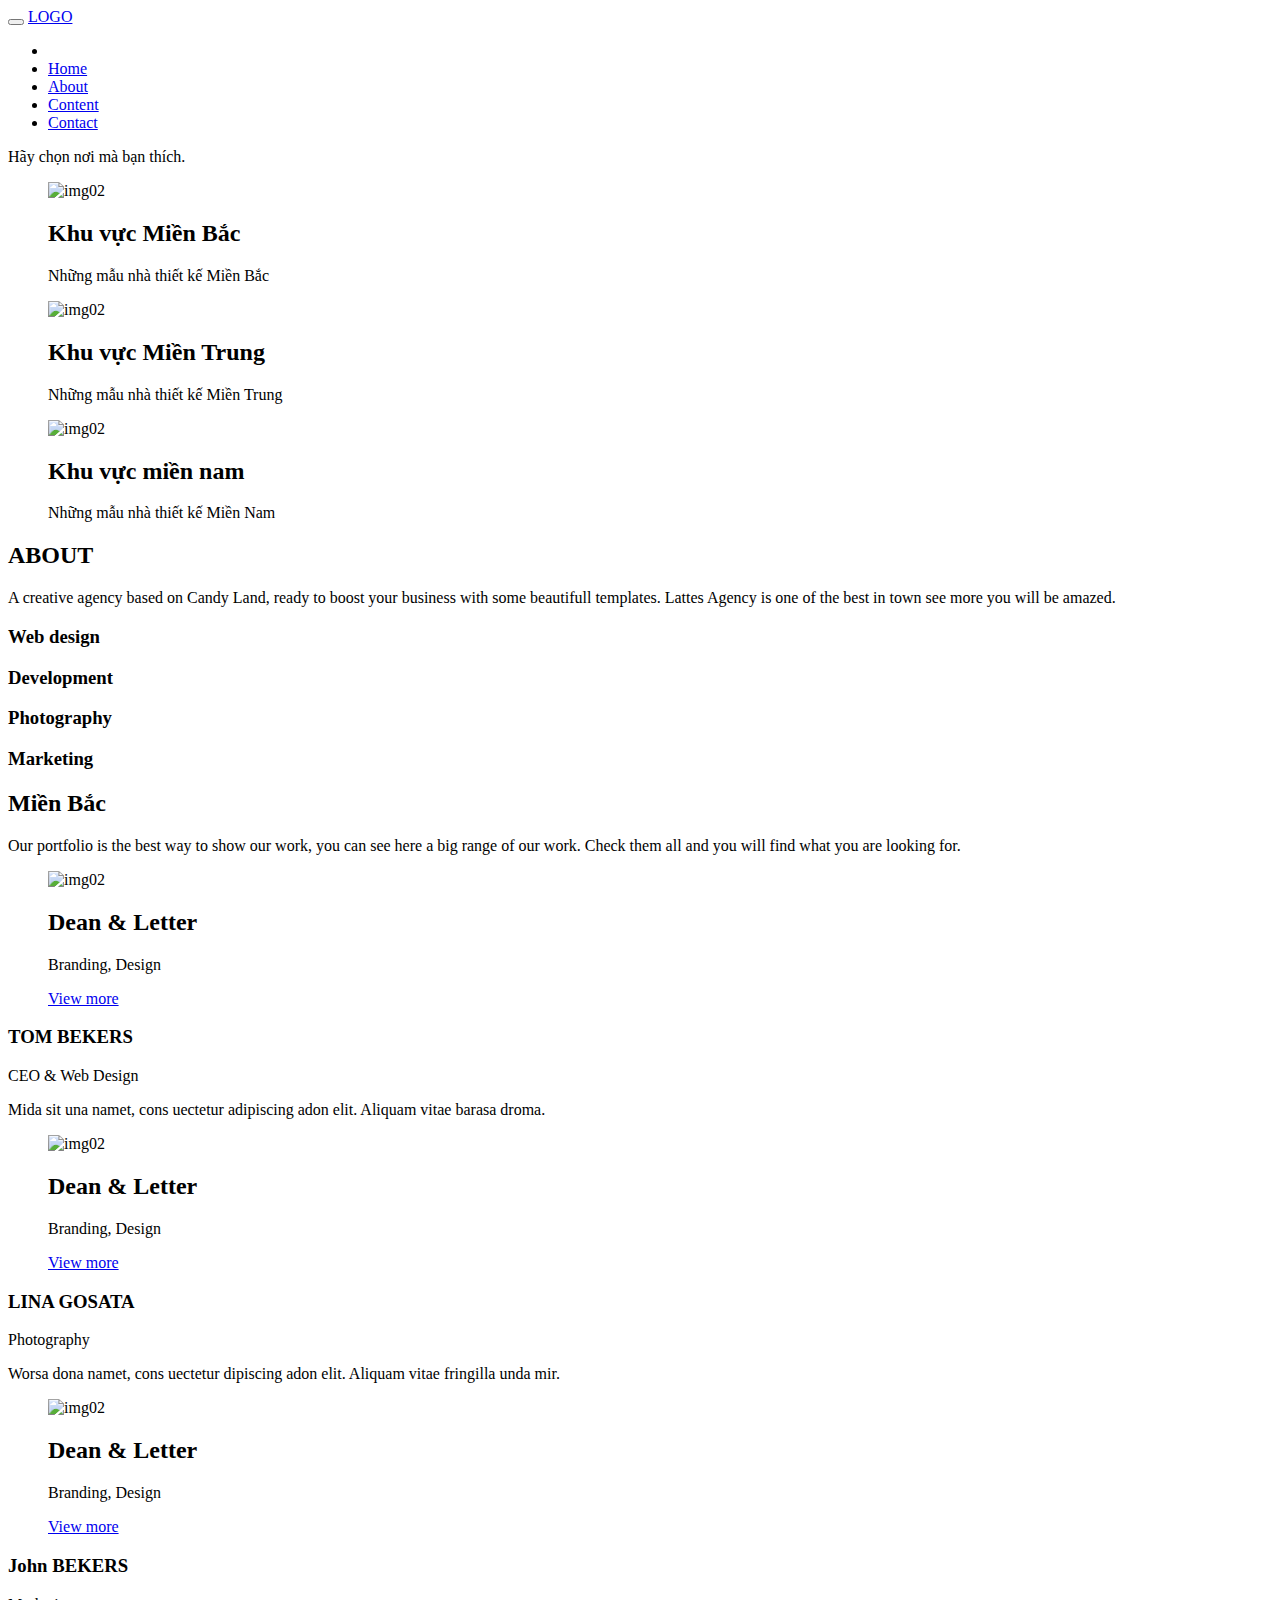
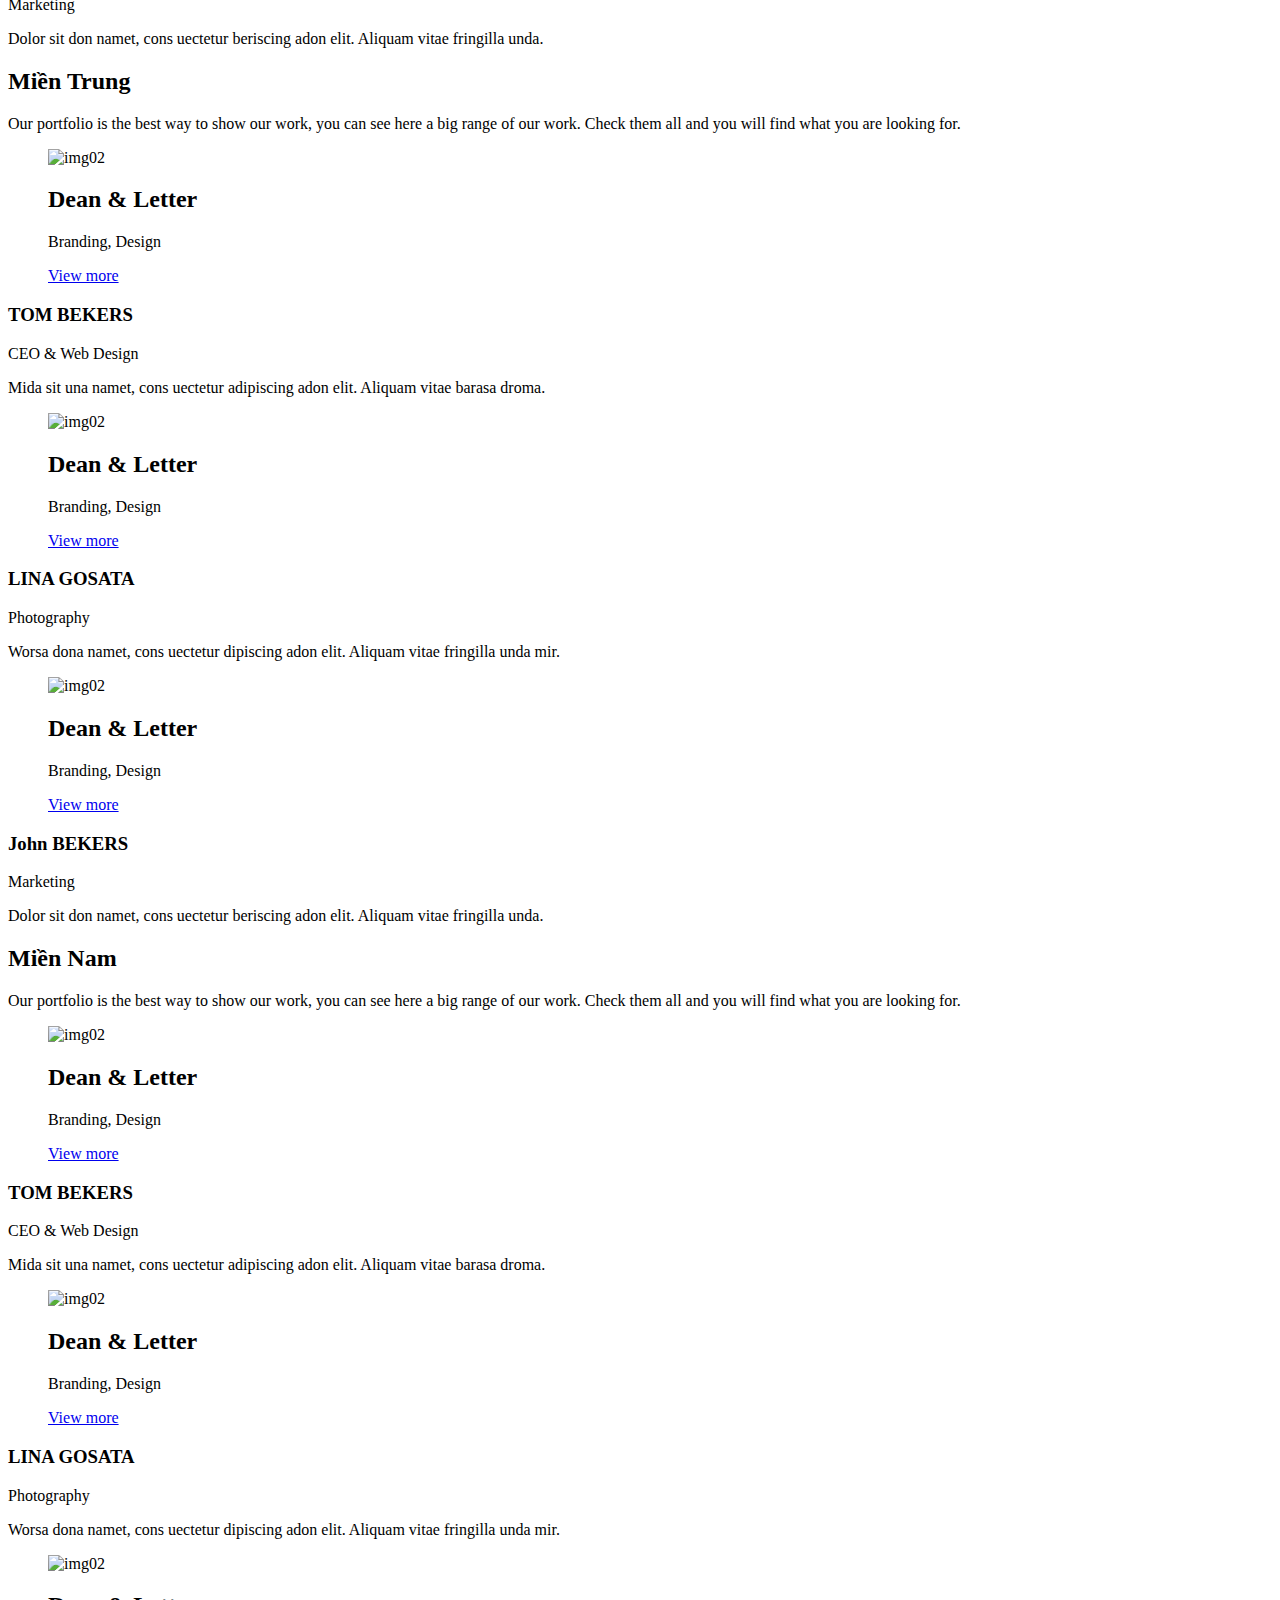
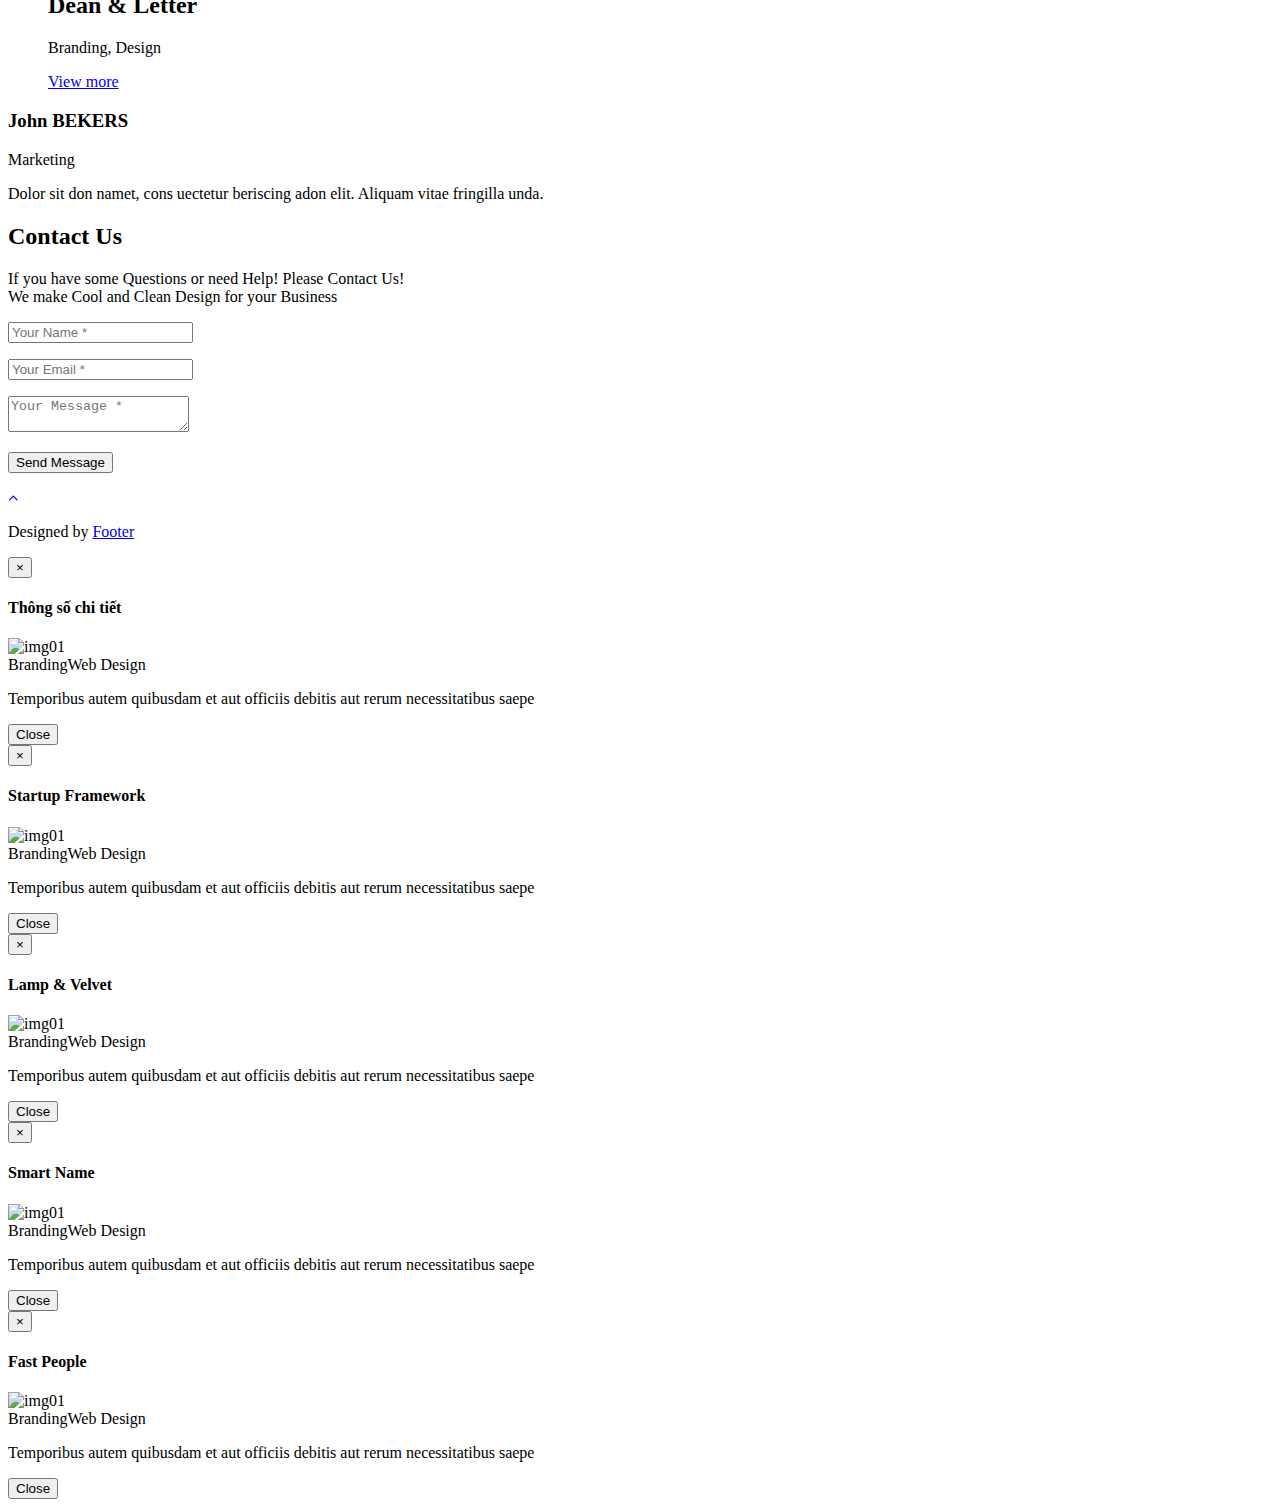
==== index.html @ c3e18ff0 "Merge pull request #1 from giang19062001/giang" ====
<!DOCTYPE html>
<html lang="en">
	<head>
		<meta charset="utf-8">
		<meta http-equiv="X-UA-Compatible" content="IE=edge">
		<meta name="viewport" content="width=device-width, initial-scale=1">
		<!-- The above 3 meta tags *must* come first in the head; any other head content must come *after* these tags -->
		<meta name="description" content="">
		<meta name="author" content="">
		<link rel="icon" href="favicon.ico">
		<title>Demo HSG</title>
		<!-- Bootstrap core CSS -->
		<link href="css/bootstrap.min.css" rel="stylesheet">
		<link rel="stylesheet" href="https://maxcdn.bootstrapcdn.com/font-awesome/4.4.0/css/font-awesome.min.css">
		<!-- Custom styles for this template -->
		<link href="css/style.css" rel="stylesheet">
		<link href="css/index.css" rel="stylesheet">
	</head>
	<body id="page-top">
		
		<!-- Navigation -->
		<nav class="navbar navbar-default">
			<div class="container">
				<!-- Brand and toggle get grouped for better mobile display -->
				<div class="navbar-header page-scroll">
					<button type="button" class="navbar-toggle" data-toggle="collapse" data-target="#bs-example-navbar-collapse-1">
					<span class="sr-only">Toggle navigation</span>
					<span class="icon-bar"></span>
					<span class="icon-bar"></span>
					<span class="icon-bar"></span>
					</button>
					<a class="navbar-brand page-scroll tag-a" href="#page-top">LOGO<img src="" alt=""></a>
				</div>
				<!-- Collect the nav links, forms, and other content for toggling -->
				<div class="collapse navbar-collapse" id="bs-example-navbar-collapse-1">
					<ul class="nav navbar-nav navbar-right">
						<li class="hidden">
							<a href="#page-top"></a>
						</li>
						<li>
							<a class="page-scroll" href="#portfolio">Home</a>
						</li>
						<li>
							<a class="page-scroll" href="#about">About</a>
						</li>
						
						<li>
							<a class="page-scroll" href="#team">Content</a>
						</li>
						<li>
							<a class="page-scroll" href="#contact">Contact</a>
						</li>
					</ul>
				</div>
				<!-- /.navbar-collapse -->
			</div>
			<!-- /.container-fluid -->
		</nav>
		
		<section id="portfolio" >
			<div class="hero" style="background-image: url('./images/demo/house2.jpeg');"></div>
			<div class="hero-m" style="background-image: url('./images/demo/house2.jpeg');"></div>
			<div class="container">
			<div class="row">
				<div class="col-lg-12 text-center">
					<div class="section-title">
						<p>Hãy chọn nơi mà bạn thích.</p>
					</div>
				</div>
			</div>
			<div class="row row-0-gutter">
				<!-- start portfolio item -->
				<div class="col-md-4 col-0-gutter">
					<div class="ot-portfolio-item">
						<figure class="effect-bubba">
							<img src="./images/demo/bietthumienbac.jpg" alt="img02" class="img-responsive" />
							<figcaption>
								<h2>Khu vực Miền Bắc</h2>
								<p>Những mẫu nhà thiết kế Miền Bắc</p>
								<!-- <a href="#" data-toggle="modal" data-target="#Modal-1">View more</a> -->
								<a class="page-scroll" href="#team"></a>
							</figcaption>
						</figure>
					</div>
				</div>
				<!-- end portfolio item -->
				<!-- start portfolio item -->
				<div class="col-md-4 col-0-gutter">
					<div class="ot-portfolio-item">
						<figure class="effect-bubba">
							<img src="images/demo/bietthumienbac.jpg" alt="img02" class="img-responsive" />
							<figcaption>
								<h2>Khu vực Miền Trung</h2>
								<p>Những mẫu nhà thiết kế Miền Trung</p>
								<a class="page-scroll" href="#team1"></a>
							</figcaption>
						</figure>
					</div>
				</div>
				<!-- end portfolio item -->
				<!-- start portfolio item -->
				<div class="col-md-4 col-0-gutter">
					<div class="ot-portfolio-item">
						<figure class="effect-bubba">
							<img src="images/demo/bietthumienbac.jpg" alt="img02" class="img-responsive" />
							<figcaption>
								<h2>Khu vực miền nam</h2>
								<p>Những mẫu nhà thiết kế Miền Nam</p>
								<a class="page-scroll" href="#team2"></a>
							</figcaption>
						</figure>
					</div>
				</div>
				<!-- end portfolio item -->
			</div>
			<!-- <div class="row row-0-gutter"> -->
				<!-- start portfolio item -->
				<!-- <div class="col-md-4 col-0-gutter">
					<div class="ot-portfolio-item">
						<figure class="effect-bubba">
							<img src="images/demo/portfolio-3.jpg" alt="img02" class="img-responsive" />
							<figcaption>
								<h2>Lamp & Velvet</h2>
								<p>Branding, Web Design</p>
								<a href="#" data-toggle="modal" data-target="#Modal-3">View more</a>
							</figcaption>
						</figure>
					</div>
				</div> -->
				<!-- end portfolio item -->
				<!-- start portfolio item -->
				<!-- <div class="col-md-4 col-0-gutter">
					<div class="ot-portfolio-item">
						<figure class="effect-bubba">
							<img src="images/demo/portfolio-4.jpg" alt="img02" class="img-responsive" />
							<figcaption>
								<h2>Smart Name</h2>
								<p>Branding, Design</p>
								<a href="#" data-toggle="modal" data-target="#Modal-4">View more</a>
							</figcaption>
						</figure>
					</div>
				</div> -->
				<!-- end portfolio item -->
				<!-- start portfolio item -->
				<!-- <div class="col-md-4 col-0-gutter">
					<div class="ot-portfolio-item">
						<figure class="effect-bubba">
							<img src="images/demo/portfolio-4.jpg" alt="img02" class="img-responsive" />
							<figcaption>
								<h2>Smart Name</h2>
								<p>Branding, Design</p>
								<a href="#" data-toggle="modal" data-target="#Modal-4">View more</a>
							</figcaption>
						</figure>
					</div>
				</div> -->
				<!-- end portfolio item -->
			<!-- </div> -->
			<!-- <div class="row row-0-gutter"> -->
				<!-- start portfolio item -->
				<!-- <div class="col-md-4 col-0-gutter">
					<div class="ot-portfolio-item">
						<figure class="effect-bubba">
							<img src="images/demo/portfolio-5.jpg" alt="img02" class="img-responsive" />
							<figcaption>
								<h2>Fast People</h2>
								<p>Branding, Web Design</p>
								<a href="#" data-toggle="modal" data-target="#Modal-5">View more</a>
							</figcaption>
						</figure>
					</div>
				</div> -->
				<!-- end portfolio item -->
				<!-- start portfolio item -->
				<!-- <div class="col-md-4 col-0-gutter">
					<div class="ot-portfolio-item">
						<figure class="effect-bubba">
							<img src="images/demo/portfolio-6.jpg" alt="img02" class="img-responsive" />
							<figcaption>
								<h2>Kites & Stars</h2>
								<p>Branding, Web Design</p>
								<a href="#" data-toggle="modal" data-target="#Modal-2">View more</a>
							</figcaption>
						</figure>
					</div>
				</div> -->
				<!-- end portfolio item -->
				<!-- start portfolio item -->
				<!-- <div class="col-md-4 col-0-gutter">
					<div class="ot-portfolio-item">
						<figure class="effect-bubba">
							<img src="images/demo/portfolio-6.jpg" alt="img02" class="img-responsive" />
							<figcaption>
								<h2>Kites & Stars</h2>
								<p>Branding, Web Design</p>
								<a href="#" data-toggle="modal" data-target="#Modal-2">View more</a>
							</figcaption>
						</figure>
					</div>
				</div> -->
				<!-- end portfolio item -->
			<!-- </div> -->
			</div><!-- container -->
		</section>

		<section id="about" class="mz-module">
			<div class="container light-bg">
				<div class="row">
					<div class="col-lg-12 text-center">
						<div class="section-title">
							<h2>ABOUT</h2>
						</div>
					</div>
				</div>
				<div class="row">
					<div class="col-md-6 text-center">
						<div class="mz-about-container">
							<p>A creative agency based on Candy Land, ready to boost your business with some beautifull templates. Lattes Agency is one of the best in town see more you will be amazed.</p>
						</div>
					</div>
					<div class="col-md-6">
						<!-- skill bar item -->
						<div class="skillbar-item">
							<div class="skillbar" data-percent="90%">
								<h3>Web design</h3>
								<div class="skillbar-bar">
									<div class="skillbar-percent" style="width: 90%;">
									</div>
								</div>
							</div>
						</div>
						<!-- skill bar item -->
						<div class="skillbar-item">
							<div class="skillbar" data-percent="80%">
								<h3>Development</h3>
								<div class="skillbar-bar">
									<div class="skillbar-percent" style="width: 80%;">
									</div>
								</div>
							</div>
						</div>
						<!-- skill bar item -->
						<div class="skillbar-item">
							<div class="skillbar" data-percent="85%">
								<h3>Photography</h3>
								<div class="skillbar-bar">
									<div class="skillbar-percent" style="width: 85%;">
									</div>
								</div>
							</div>
						</div>
						<!-- skill bar item -->
						<div class="skillbar-item">
							<div class="skillbar" data-percent="70%">
								<h3>Marketing</h3>
								<div class="skillbar-bar">
									<div class="skillbar-percent" style="width: 70%;">
									</div>
								</div>
							</div>
						</div>
					</div>
				</div>
				
			</div>
			<!-- /.container -->
		</section>

		<section id="team" class="team">
			<div class="container">
				<div class="row">
					<div class="col-lg-12 text-center">
						<div class="section-title">
							<h2>Miền Bắc</h2>
							<p>Our portfolio is the best way to show our work, you can see here a big range of our work. Check them all and you will find what you are looking for.</p>
						</div>
					</div>
				</div>
				<div class="row">
					<!-- team member item -->
					<div class="col-md-4">
						<div class="team-item ot-portfolio-item">
							<figure class="effect-bubba">
								<img src="images/demo/portfolio-1.jpg" alt="img02" class="img-responsive" />
								<figcaption>
									<h2>Dean & Letter</h2>
									<p>Branding, Design</p>
									<a href="#" data-toggle="modal" data-target="#Modal-1">View more</a>
								</figcaption>
							</figure>
							<div class="team-text">
								<h3>TOM BEKERS</h3>
								<div class="team-position">CEO & Web Design</div>
								<p>Mida sit una namet, cons uectetur adipiscing adon elit. Aliquam vitae barasa droma.</p>
							</div>
						</div>
					</div>
					<!-- end team member item -->
					<!-- team member item -->
					<div class="col-md-4">
						<div class="team-item ot-portfolio-item">
							<figure class="effect-bubba">
								<img src="images/demo/portfolio-1.jpg" alt="img02" class="img-responsive" />
								<figcaption>
									<h2>Dean & Letter</h2>
									<p>Branding, Design</p>
									<a href="#" data-toggle="modal" data-target="#Modal-1">View more</a>
								</figcaption>
							</figure>
							<div class="team-text">
								<h3>LINA GOSATA</h3>
								<div class="team-position">Photography</div>
								<p>Worsa dona namet, cons uectetur dipiscing adon elit. Aliquam vitae fringilla unda mir.</p>
							</div>
						</div>
					</div>
					<!-- end team member item -->
					<!-- team member item -->
					<div class="col-md-4">
						<div class="team-item ot-portfolio-item">
							<figure class="effect-bubba">
								<img src="images/demo/portfolio-1.jpg" alt="img02" class="img-responsive" />
								<figcaption>
									<h2>Dean & Letter</h2>
									<p>Branding, Design</p>
									<a href="#" data-toggle="modal" data-target="#Modal-1">View more</a>
								</figcaption>
							</figure>
							<div class="team-text">
								<h3>John BEKERS</h3>
								<div class="team-position">Marketing</div>
								<p>Dolor sit don namet, cons uectetur beriscing adon elit. Aliquam vitae fringilla unda.</p>
							</div>
						</div>
					</div>
					<!-- end team member item -->
				</div>
			</div>
		</section>

		<section id="team1" class="team">
			<div class="container">
				<div class="row">
					<div class="col-lg-12 text-center">
						<div class="section-title">
							<h2>Miền Trung</h2>
							<p>Our portfolio is the best way to show our work, you can see here a big range of our work. Check them all and you will find what you are looking for.</p>
						</div>
					</div>
				</div>
				<div class="row">
					<!-- team member item -->
					<div class="col-md-4">
						<div class="team-item ot-portfolio-item">
							<figure class="effect-bubba">
								<img src="images/demo/portfolio-1.jpg" alt="img02" class="img-responsive" />
								<figcaption>
									<h2>Dean & Letter</h2>
									<p>Branding, Design</p>
									<a href="#" data-toggle="modal" data-target="#Modal-1">View more</a>
								</figcaption>
							</figure>
							<div class="team-text">
								<h3>TOM BEKERS</h3>
								<div class="team-position">CEO & Web Design</div>
								<p>Mida sit una namet, cons uectetur adipiscing adon elit. Aliquam vitae barasa droma.</p>
							</div>
						</div>
					</div>
					<!-- end team member item -->
					<!-- team member item -->
					<div class="col-md-4">
						<div class="team-item ot-portfolio-item">
							<figure class="effect-bubba">
								<img src="images/demo/portfolio-1.jpg" alt="img02" class="img-responsive" />
								<figcaption>
									<h2>Dean & Letter</h2>
									<p>Branding, Design</p>
									<a href="#" data-toggle="modal" data-target="#Modal-1">View more</a>
								</figcaption>
							</figure>
							<div class="team-text">
								<h3>LINA GOSATA</h3>
								<div class="team-position">Photography</div>
								<p>Worsa dona namet, cons uectetur dipiscing adon elit. Aliquam vitae fringilla unda mir.</p>
							</div>
						</div>
					</div>
					<!-- end team member item -->
					<!-- team member item -->
					<div class="col-md-4">
						<div class="team-item ot-portfolio-item">
							<figure class="effect-bubba">
								<img src="images/demo/portfolio-1.jpg" alt="img02" class="img-responsive" />
								<figcaption>
									<h2>Dean & Letter</h2>
									<p>Branding, Design</p>
									<a href="#" data-toggle="modal" data-target="#Modal-1">View more</a>
								</figcaption>
							</figure>
							<div class="team-text">
								<h3>John BEKERS</h3>
								<div class="team-position">Marketing</div>
								<p>Dolor sit don namet, cons uectetur beriscing adon elit. Aliquam vitae fringilla unda.</p>
							</div>
						</div>
					</div>
					<!-- end team member item -->
				</div>
			</div>
		</section>

		<section id="team2" class="team">
			<div class="container">
				<div class="row">
					<div class="col-lg-12 text-center">
						<div class="section-title">
							<h2>Miền Nam</h2>
							<p>Our portfolio is the best way to show our work, you can see here a big range of our work. Check them all and you will find what you are looking for.</p>
						</div>
					</div>
				</div>
				<div class="row">
					<!-- team member item -->
					<div class="col-md-4">
						<div class="team-item ot-portfolio-item">
							<figure class="effect-bubba">
								<img src="images/demo/portfolio-1.jpg" alt="img02" class="img-responsive" />
								<figcaption>
									<h2>Dean & Letter</h2>
									<p>Branding, Design</p>
									<a href="#" data-toggle="modal" data-target="#Modal-1">View more</a>
								</figcaption>
							</figure>
							<div class="team-text">
								<h3>TOM BEKERS</h3>
								<div class="team-position">CEO & Web Design</div>
								<p>Mida sit una namet, cons uectetur adipiscing adon elit. Aliquam vitae barasa droma.</p>
							</div>
						</div>
					</div>
					<!-- end team member item -->
					<!-- team member item -->
					<div class="col-md-4">
						<div class="team-item ot-portfolio-item">
							<figure class="effect-bubba">
								<img src="images/demo/portfolio-1.jpg" alt="img02" class="img-responsive" />
								<figcaption>
									<h2>Dean & Letter</h2>
									<p>Branding, Design</p>
									<a href="#" data-toggle="modal" data-target="#Modal-1">View more</a>
								</figcaption>
							</figure>
							<div class="team-text">
								<h3>LINA GOSATA</h3>
								<div class="team-position">Photography</div>
								<p>Worsa dona namet, cons uectetur dipiscing adon elit. Aliquam vitae fringilla unda mir.</p>
							</div>
						</div>
					</div>
					<!-- end team member item -->
					<!-- team member item -->
					<div class="col-md-4">
						<div class="team-item ot-portfolio-item">
							<figure class="effect-bubba">
								<img src="images/demo/portfolio-1.jpg" alt="img02" class="img-responsive" />
								<figcaption>
									<h2>Dean & Letter</h2>
									<p>Branding, Design</p>
									<a href="#" data-toggle="modal" data-target="#Modal-1">View more</a>
								</figcaption>
							</figure>
							<div class="team-text">
								<h3>John BEKERS</h3>
								<div class="team-position">Marketing</div>
								<p>Dolor sit don namet, cons uectetur beriscing adon elit. Aliquam vitae fringilla unda.</p>
							</div>
						</div>
					</div>
					<!-- end team member item -->
				</div>
			</div>
		</section>


		<section id="contact">
			<div class="container">
				<div class="row">
					<div class="col-lg-12 text-center">
						<div class="section-title">
							<h2>Contact Us</h2>
							<p>If you have some Questions or need Help! Please Contact Us!<br>We make Cool and Clean Design for your Business</p>
						</div>
					</div>
				</div>
				<div class="row">
					<div class="col-lg-12 text-center">
						<form name="sentMessage" id="contactForm" novalidate="">
							<div class="row">
								<div class="col-md-6">
									<div class="form-group">
										<input type="text" class="form-control" placeholder="Your Name *" id="name" required="" data-validation-required-message="Please enter your name.">
										<p class="help-block text-danger"></p>
									</div>
								</div>
								<div class="col-md-6">
									<div class="form-group">
										<input type="email" class="form-control" placeholder="Your Email *" id="email" required="" data-validation-required-message="Please enter your email address.">
										<p class="help-block text-danger"></p>
									</div>
								</div>
							</div>
							<div class="row">
								<div class="col-md-12">
									<div class="form-group">
										<textarea class="form-control" placeholder="Your Message *" id="message" required="" data-validation-required-message="Please enter a message."></textarea>
										<p class="help-block text-danger"></p>
									</div>
								</div>
								<div class="clearfix"></div>
							</div>
							<div class="row">
								<div class="col-lg-12 text-center">
									<div id="success"></div>
									<button type="submit" class="btn">Send Message</button>
								</div>
							</div>
						</form>
					</div>
				</div>
			</div>
		</section>
		<p id="back-top">
			<a href="#top"><i class="fa fa-angle-up"></i></a>
		</p>
		<footer>
			<div class="container text-center">
				<p>Designed by <a href="#"><span>Footer</span></a></p>
			</div>
		</footer>

		<!-- Modal for portfolio item 1 -->
		<div class="modal fade" id="Modal-1" tabindex="-1" role="dialog" aria-labelledby="Modal-label-1">
			<div class="modal-dialog" role="document">
				<div class="modal-content">
					<div class="modal-header">
						<button type="button" class="close" data-dismiss="modal" aria-label="Close"><span aria-hidden="true">&times;</span></button>
						<h4 class="modal-title" id="Modal-label-1">Thông số chi tiết</h4>
					</div>
					<div class="modal-body">
						<img src="images/demo/portfolio-1.jpg" alt="img01" class="img-responsive" />
						<div class="modal-works"><span>Branding</span><span>Web Design</span></div>
						<p>Temporibus autem quibusdam et aut officiis debitis aut rerum necessitatibus saepe</p>
					</div>
					<div class="modal-footer">
						<button type="button" class="btn btn-default" data-dismiss="modal">Close</button>
					</div>
				</div>
			</div>
		</div>

		<!-- Modal for portfolio item 2 -->
		<div class="modal fade" id="Modal-2" tabindex="-1" role="dialog" aria-labelledby="Modal-label-2">
			<div class="modal-dialog" role="document">
				<div class="modal-content">
					<div class="modal-header">
						<button type="button" class="close" data-dismiss="modal" aria-label="Close"><span aria-hidden="true">&times;</span></button>
						<h4 class="modal-title" id="Modal-label-2">Startup Framework</h4>
					</div>
					<div class="modal-body">
						<img src="images/demo/portfolio-2.jpg" alt="img01" class="img-responsive" />
						<div class="modal-works"><span>Branding</span><span>Web Design</span></div>
						<p>Temporibus autem quibusdam et aut officiis debitis aut rerum necessitatibus saepe</p>
					</div>
					<div class="modal-footer">
						<button type="button" class="btn btn-default" data-dismiss="modal">Close</button>
					</div>
				</div>
			</div>
		</div>

		<!-- Modal for portfolio item 3 -->
		<div class="modal fade" id="Modal-3" tabindex="-1" role="dialog" aria-labelledby="Modal-label-3">
			<div class="modal-dialog" role="document">
				<div class="modal-content">
					<div class="modal-header">
						<button type="button" class="close" data-dismiss="modal" aria-label="Close"><span aria-hidden="true">&times;</span></button>
						<h4 class="modal-title" id="Modal-label-3">Lamp & Velvet</h4>
					</div>
					<div class="modal-body">
						<img src="images/demo/portfolio-3.jpg" alt="img01" class="img-responsive" />
						<div class="modal-works"><span>Branding</span><span>Web Design</span></div>
						<p>Temporibus autem quibusdam et aut officiis debitis aut rerum necessitatibus saepe</p>
					</div>
					<div class="modal-footer">
						<button type="button" class="btn btn-default" data-dismiss="modal">Close</button>
					</div>
				</div>
			</div>
		</div>

		<!-- Modal for portfolio item 4 -->
		<div class="modal fade" id="Modal-4" tabindex="-1" role="dialog" aria-labelledby="Modal-label-4">
			<div class="modal-dialog" role="document">
				<div class="modal-content">
					<div class="modal-header">
						<button type="button" class="close" data-dismiss="modal" aria-label="Close"><span aria-hidden="true">&times;</span></button>
						<h4 class="modal-title" id="Modal-label-4">Smart Name</h4>
					</div>
					<div class="modal-body">
						<img src="images/demo/portfolio-4.jpg" alt="img01" class="img-responsive" />
						<div class="modal-works"><span>Branding</span><span>Web Design</span></div>
						<p>Temporibus autem quibusdam et aut officiis debitis aut rerum necessitatibus saepe</p>
					</div>
					<div class="modal-footer">
						<button type="button" class="btn btn-default" data-dismiss="modal">Close</button>
					</div>
				</div>
			</div>
		</div>

		<!-- Modal for portfolio item 5 -->
		<div class="modal fade" id="Modal-5" tabindex="-1" role="dialog" aria-labelledby="Modal-label-5">
			<div class="modal-dialog" role="document">
				<div class="modal-content">
					<div class="modal-header">
						<button type="button" class="close" data-dismiss="modal" aria-label="Close"><span aria-hidden="true">&times;</span></button>
						<h4 class="modal-title" id="Modal-label-5">Fast People</h4>
					</div>
					<div class="modal-body">
						<img src="images/demo/portfolio-5.jpg" alt="img01" class="img-responsive" />
						<div class="modal-works"><span>Branding</span><span>Web Design</span></div>
						<p>Temporibus autem quibusdam et aut officiis debitis aut rerum necessitatibus saepe</p>
					</div>
					<div class="modal-footer">
						<button type="button" class="btn btn-default" data-dismiss="modal">Close</button>
					</div>
				</div>
			</div>
		</div>

		<!-- Bootstrap core JavaScript
			================================================== -->
		<!-- Placed at the end of the document so the pages load faster -->
		<script src="https://ajax.googleapis.com/ajax/libs/jquery/1.11.3/jquery.min.js"></script>
		<script src="js/bootstrap.min.js"></script>
		<script src="js/SmoothScroll.js"></script>
		<script src="js/theme-scripts.js"></script>
	</body>
</html>
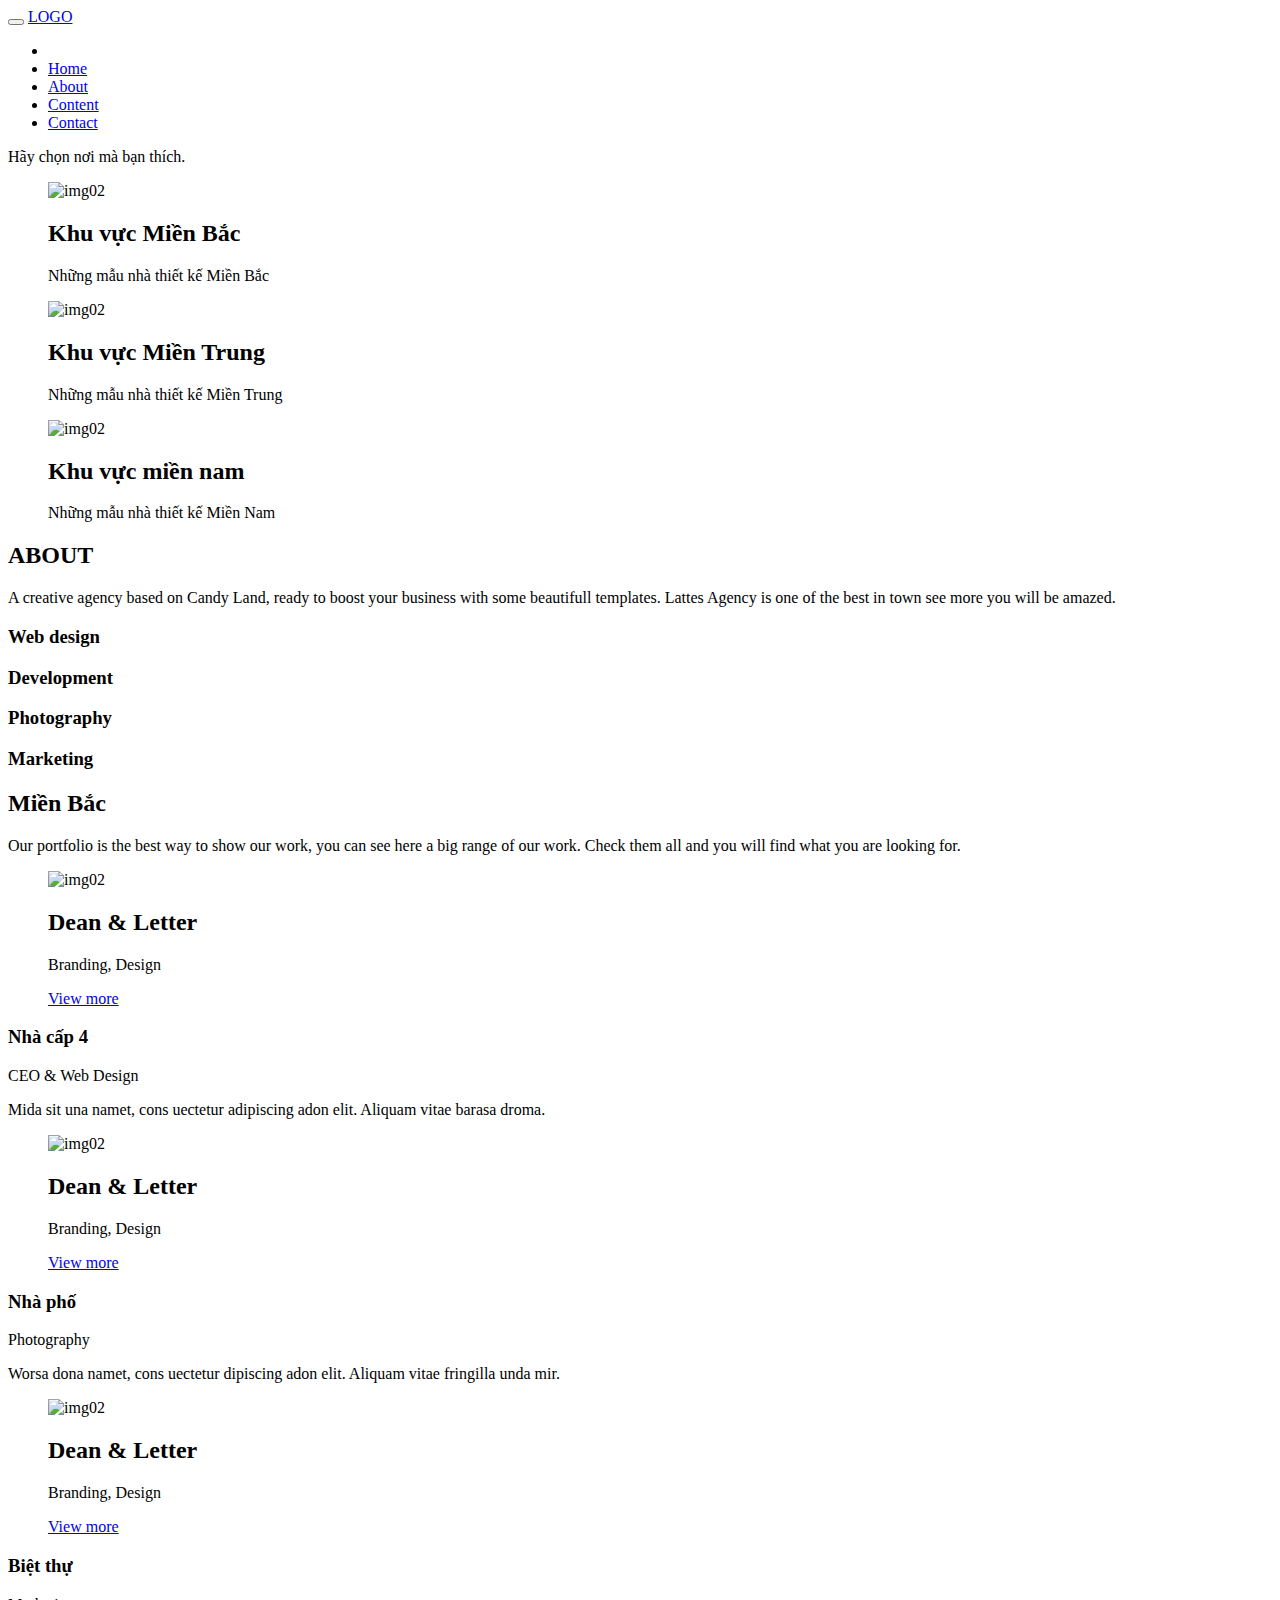
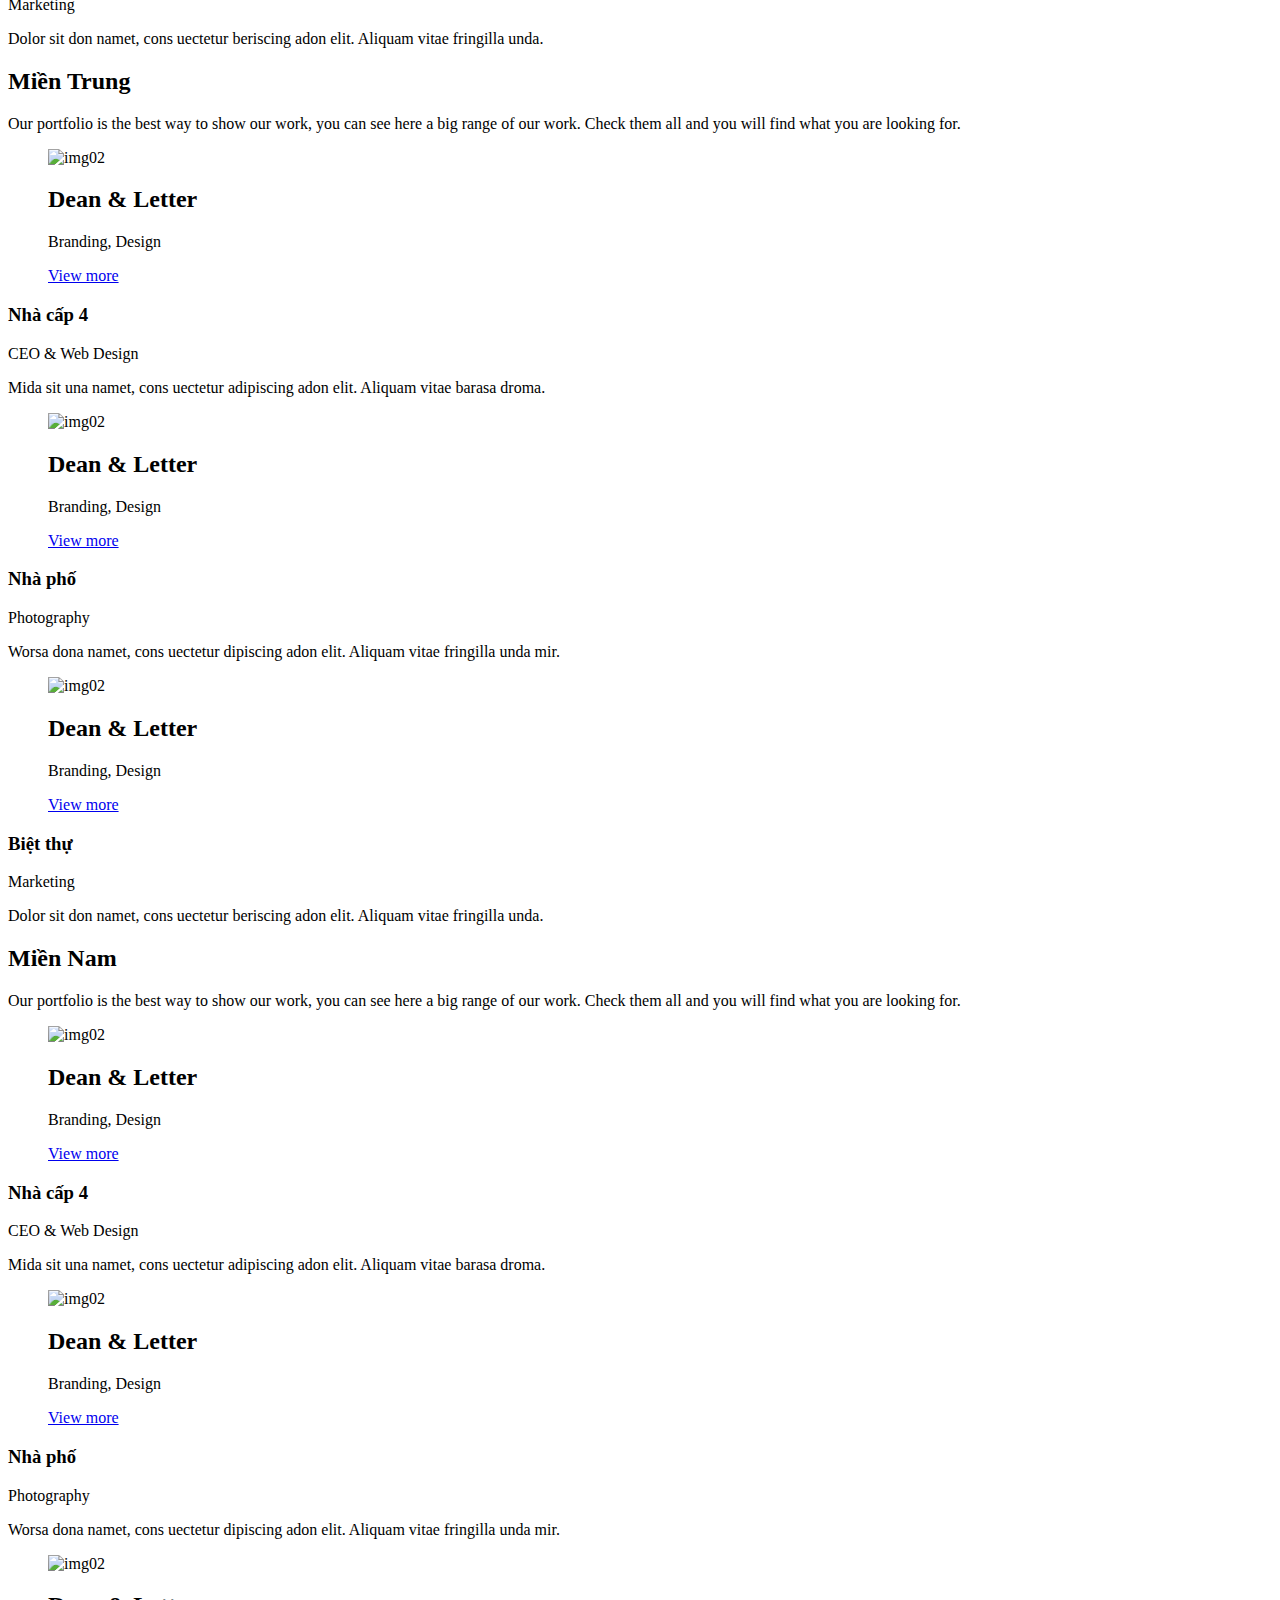
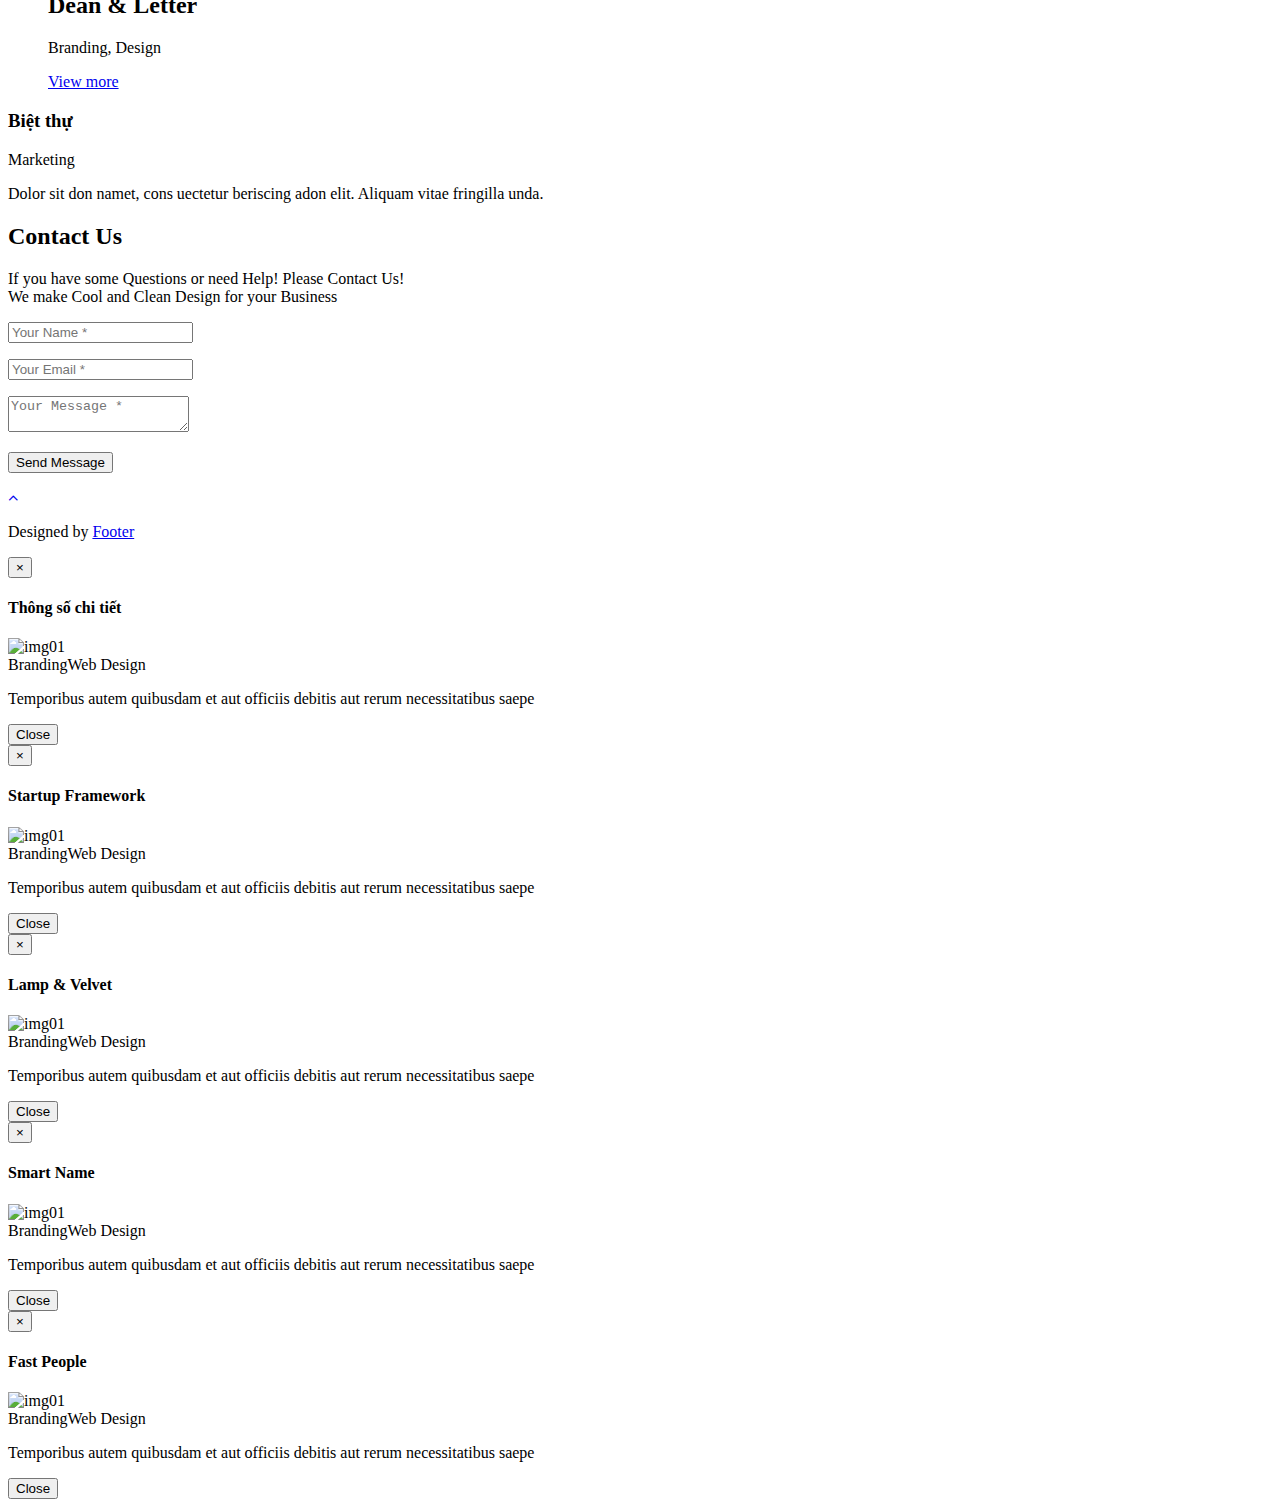
==== commit 28b8ffdf: "Update index.html" ====
--- a/index.html
+++ b/index.html
@@ -43,7 +43,6 @@
 						<li>
 							<a class="page-scroll" href="#about">About</a>
 						</li>
-						
 						<li>
 							<a class="page-scroll" href="#team">Content</a>
 						</li>
@@ -290,7 +289,7 @@
 								</figcaption>
 							</figure>
 							<div class="team-text">
-								<h3>TOM BEKERS</h3>
+								<h3>Nhà cấp 4</h3>
 								<div class="team-position">CEO & Web Design</div>
 								<p>Mida sit una namet, cons uectetur adipiscing adon elit. Aliquam vitae barasa droma.</p>
 							</div>
@@ -309,7 +308,7 @@
 								</figcaption>
 							</figure>
 							<div class="team-text">
-								<h3>LINA GOSATA</h3>
+								<h3>Nhà phố</h3>
 								<div class="team-position">Photography</div>
 								<p>Worsa dona namet, cons uectetur dipiscing adon elit. Aliquam vitae fringilla unda mir.</p>
 							</div>
@@ -328,7 +327,7 @@
 								</figcaption>
 							</figure>
 							<div class="team-text">
-								<h3>John BEKERS</h3>
+								<h3>Biệt thự</h3>
 								<div class="team-position">Marketing</div>
 								<p>Dolor sit don namet, cons uectetur beriscing adon elit. Aliquam vitae fringilla unda.</p>
 							</div>
@@ -362,7 +361,7 @@
 								</figcaption>
 							</figure>
 							<div class="team-text">
-								<h3>TOM BEKERS</h3>
+								<h3>Nhà cấp 4</h3>
 								<div class="team-position">CEO & Web Design</div>
 								<p>Mida sit una namet, cons uectetur adipiscing adon elit. Aliquam vitae barasa droma.</p>
 							</div>
@@ -381,7 +380,7 @@
 								</figcaption>
 							</figure>
 							<div class="team-text">
-								<h3>LINA GOSATA</h3>
+								<h3>Nhà phố</h3>
 								<div class="team-position">Photography</div>
 								<p>Worsa dona namet, cons uectetur dipiscing adon elit. Aliquam vitae fringilla unda mir.</p>
 							</div>
@@ -400,7 +399,7 @@
 								</figcaption>
 							</figure>
 							<div class="team-text">
-								<h3>John BEKERS</h3>
+								<h3>Biệt thự</h3>
 								<div class="team-position">Marketing</div>
 								<p>Dolor sit don namet, cons uectetur beriscing adon elit. Aliquam vitae fringilla unda.</p>
 							</div>
@@ -434,7 +433,7 @@
 								</figcaption>
 							</figure>
 							<div class="team-text">
-								<h3>TOM BEKERS</h3>
+								<h3>Nhà cấp 4</h3>
 								<div class="team-position">CEO & Web Design</div>
 								<p>Mida sit una namet, cons uectetur adipiscing adon elit. Aliquam vitae barasa droma.</p>
 							</div>
@@ -453,7 +452,7 @@
 								</figcaption>
 							</figure>
 							<div class="team-text">
-								<h3>LINA GOSATA</h3>
+								<h3>Nhà phố</h3>
 								<div class="team-position">Photography</div>
 								<p>Worsa dona namet, cons uectetur dipiscing adon elit. Aliquam vitae fringilla unda mir.</p>
 							</div>
@@ -472,7 +471,7 @@
 								</figcaption>
 							</figure>
 							<div class="team-text">
-								<h3>John BEKERS</h3>
+								<h3>Biệt thự</h3>
 								<div class="team-position">Marketing</div>
 								<p>Dolor sit don namet, cons uectetur beriscing adon elit. Aliquam vitae fringilla unda.</p>
 							</div>
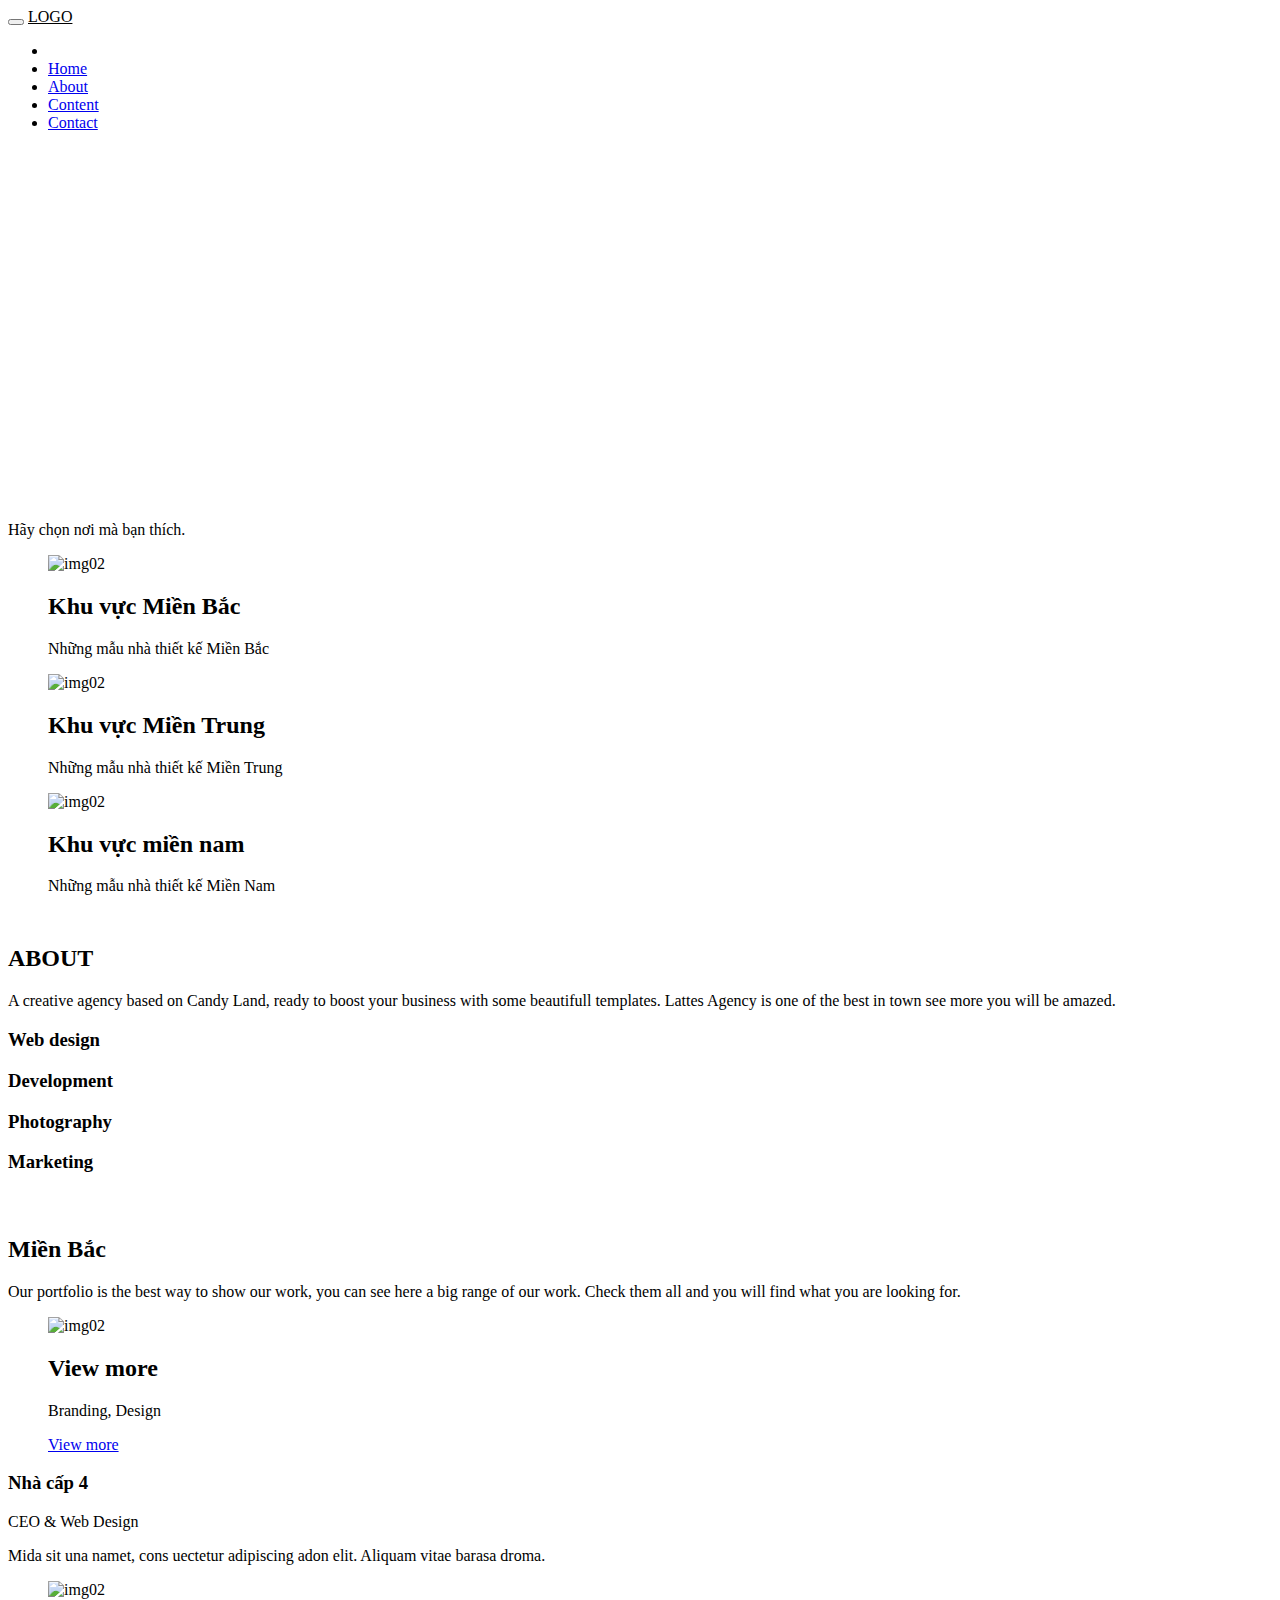
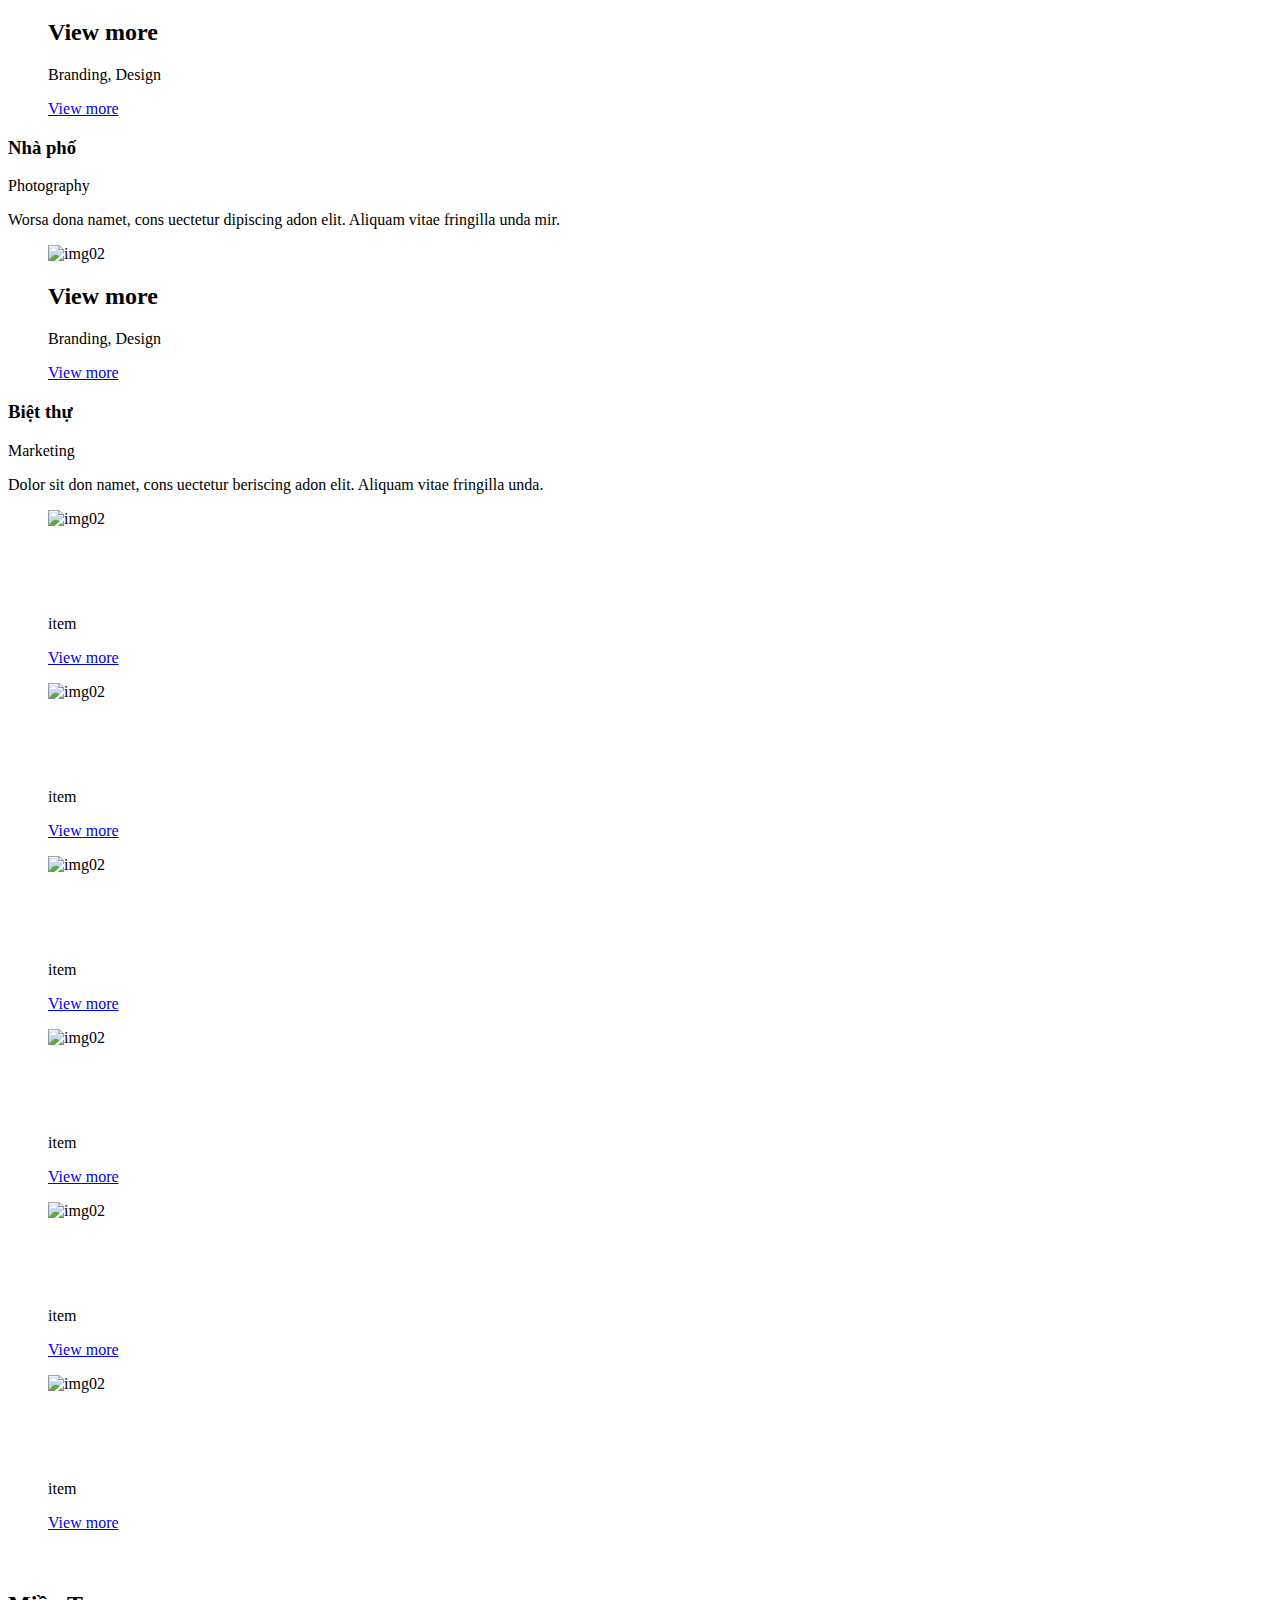
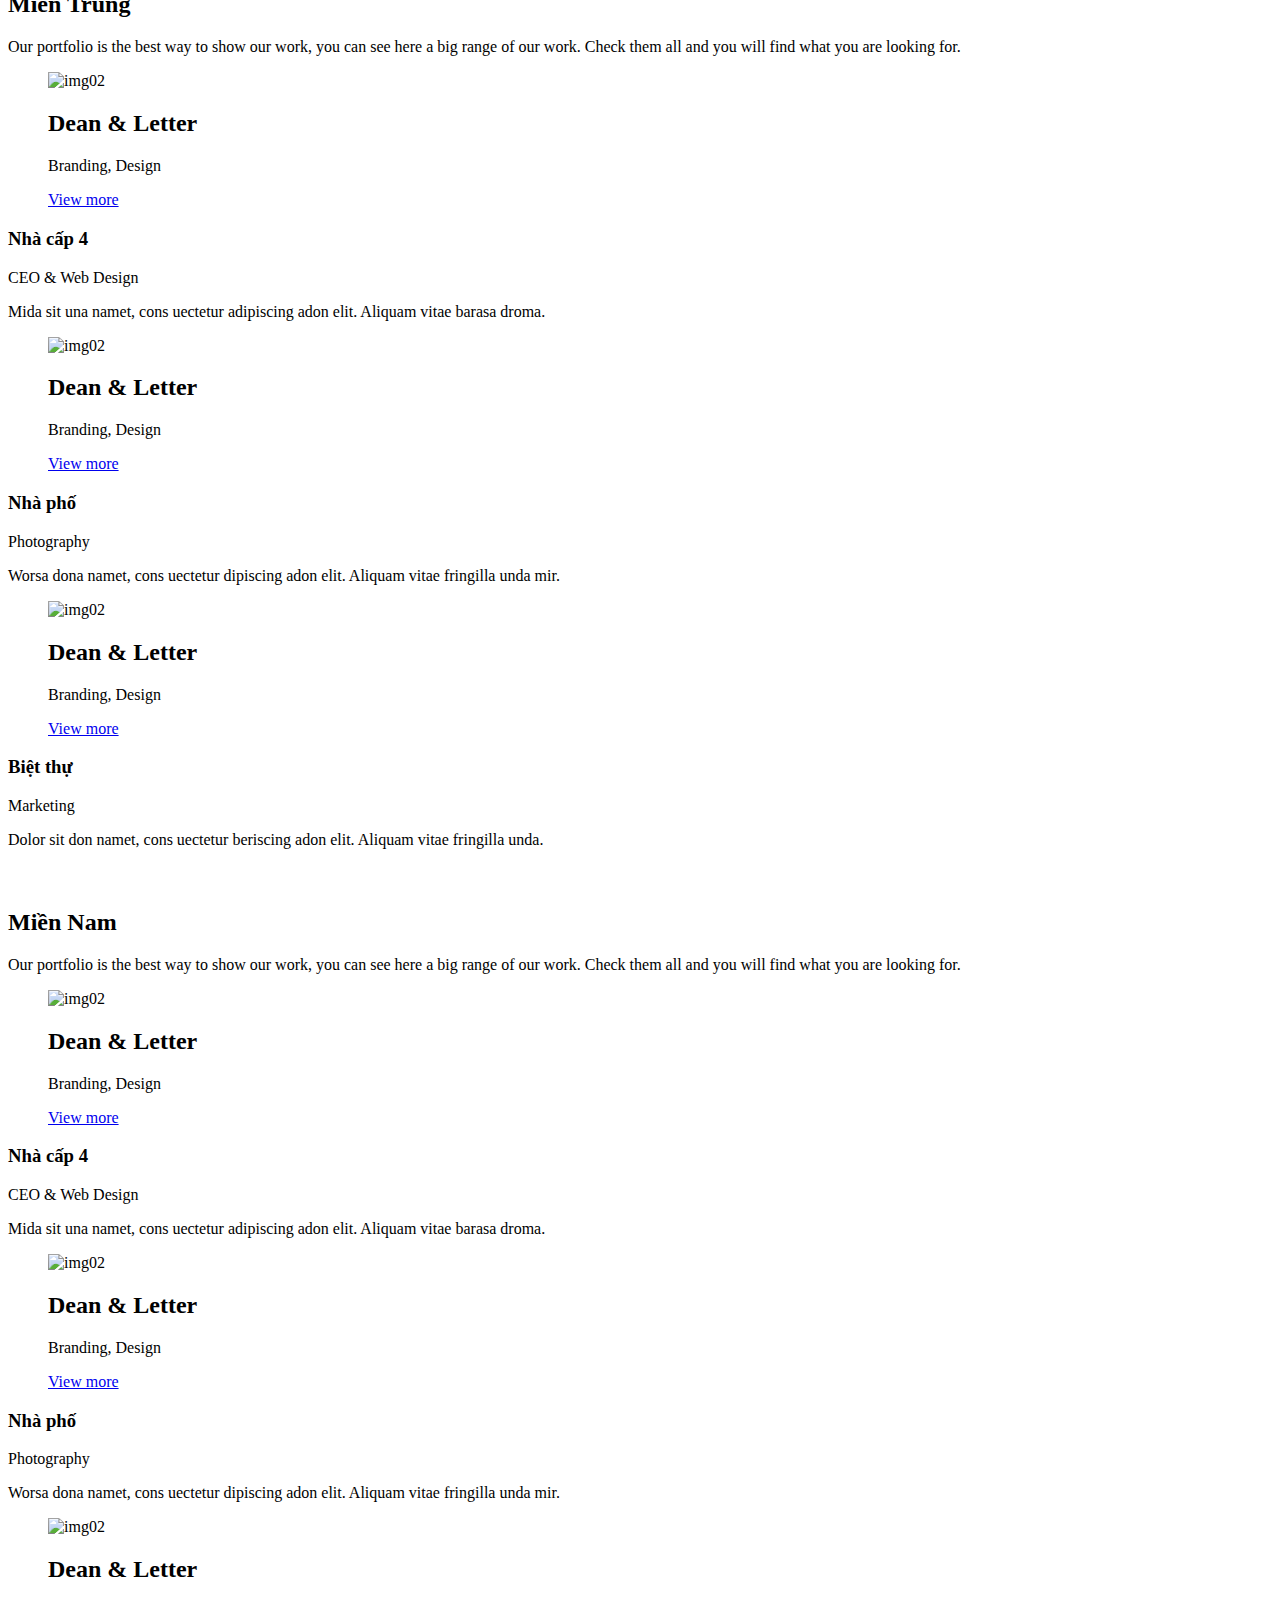
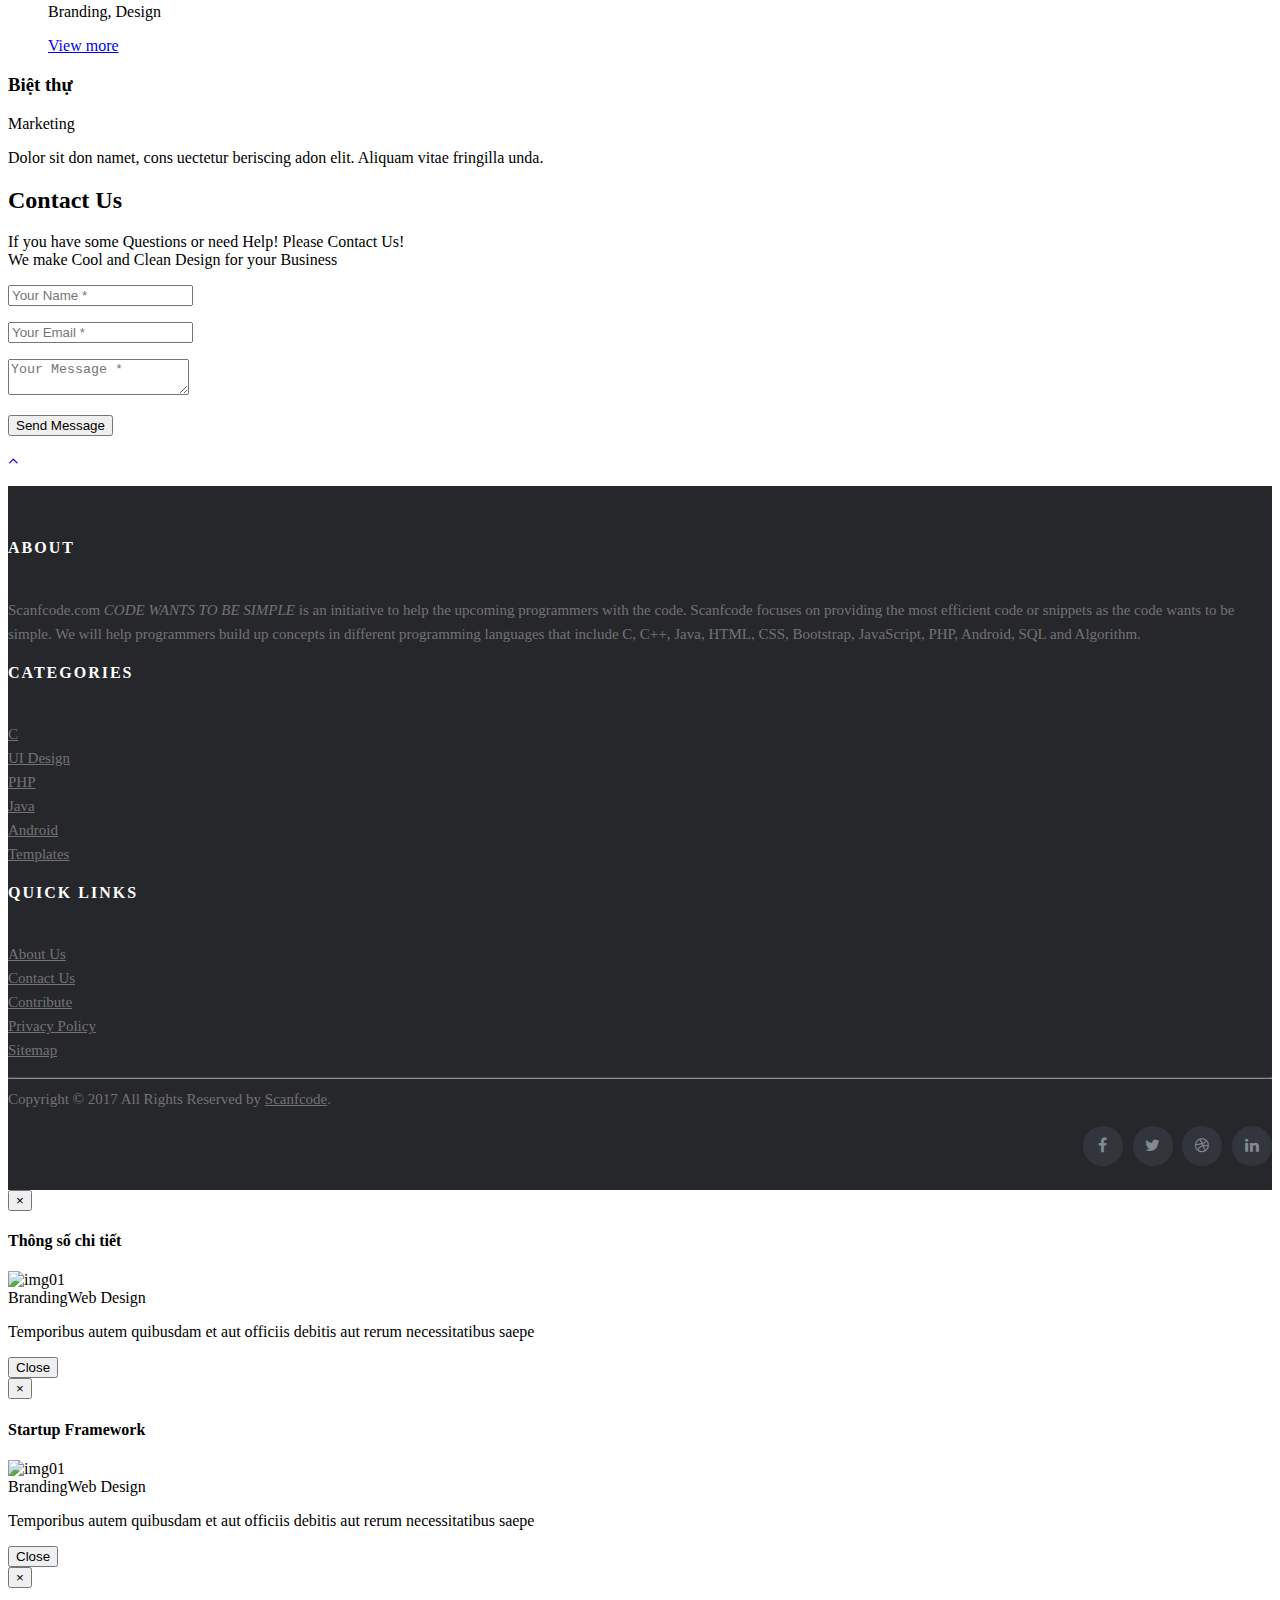
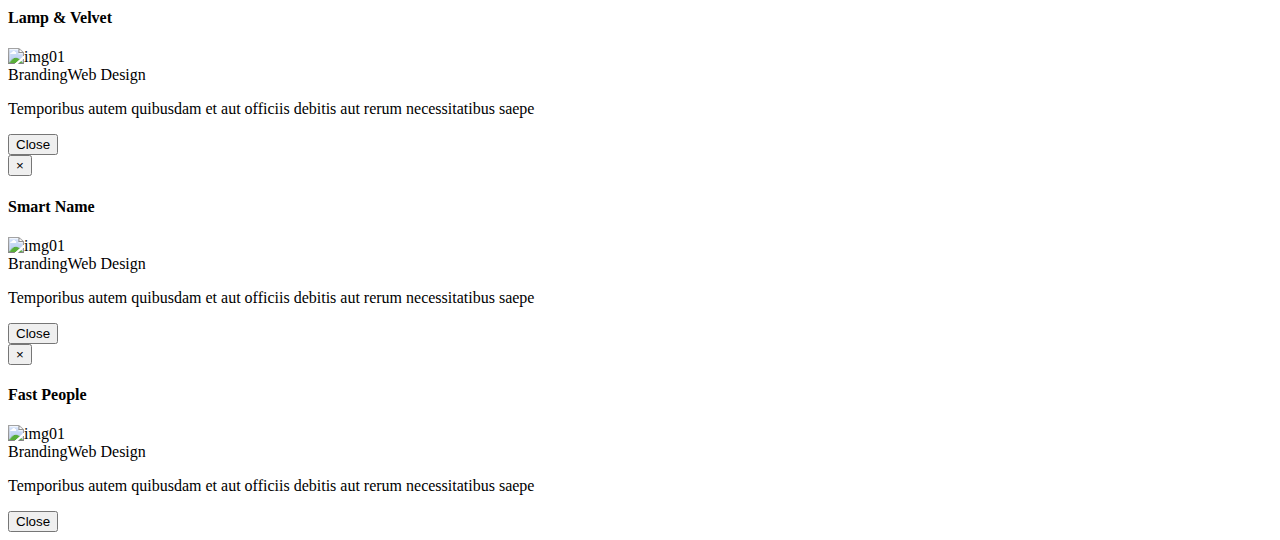
==== commit cabc2414: "footer" ====
--- a/index.html
+++ b/index.html
@@ -283,7 +283,7 @@
 							<figure class="effect-bubba">
 								<img src="images/demo/portfolio-1.jpg" alt="img02" class="img-responsive" />
 								<figcaption>
-									<h2>Dean & Letter</h2>
+									<h2>View more</h2>
 									<p>Branding, Design</p>
 									<a href="#" data-toggle="modal" data-target="#Modal-1">View more</a>
 								</figcaption>
@@ -292,17 +292,18 @@
 								<h3>Nhà cấp 4</h3>
 								<div class="team-position">CEO & Web Design</div>
 								<p>Mida sit una namet, cons uectetur adipiscing adon elit. Aliquam vitae barasa droma.</p>
-							</div>
-						</div>
-					</div>
-					<!-- end team member item -->
-					<!-- team member item -->
-					<div class="col-md-4">
-						<div class="team-item ot-portfolio-item">
-							<figure class="effect-bubba">
-								<img src="images/demo/portfolio-1.jpg" alt="img02" class="img-responsive" />
-								<figcaption>
-									<h2>Dean & Letter</h2>
+								<!-- <button class="viewmore-item">View More</button> -->
+							</div>
+						</div>
+					</div>
+					<!-- end team member item -->
+					<!-- team member item -->
+					<div class="col-md-4">
+						<div class="team-item ot-portfolio-item">
+							<figure class="effect-bubba">
+								<img src="images/demo/portfolio-1.jpg" alt="img02" class="img-responsive" />
+								<figcaption>
+									<h2>View more</h2>
 									<p>Branding, Design</p>
 									<a href="#" data-toggle="modal" data-target="#Modal-1">View more</a>
 								</figcaption>
@@ -321,7 +322,7 @@
 							<figure class="effect-bubba">
 								<img src="images/demo/portfolio-1.jpg" alt="img02" class="img-responsive" />
 								<figcaption>
-									<h2>Dean & Letter</h2>
+									<h2>View more</h2>
 									<p>Branding, Design</p>
 									<a href="#" data-toggle="modal" data-target="#Modal-1">View more</a>
 								</figcaption>
@@ -335,6 +336,100 @@
 					</div>
 					<!-- end team member item -->
 				</div>
+
+					<!-- show details item -->
+				<div class="item-details" style="display: block;">
+					<div class="row row-0-gutter">
+						<!-- start portfolio item -->
+						<div class="col-md-4 col-0-gutter">
+							<div class="ot-portfolio-item">
+								<figure class="effect-bubba">
+									<img src="images/demo/portfolio-3.jpg" alt="img02" class="img-responsive" />
+									<figcaption>
+										<!-- <h2>item</h2> -->
+										<p class="item">item</p>
+										<a href="#" data-toggle="modal" data-target="#Modal-3">View more</a>
+									</figcaption>
+								</figure>
+							</div>
+						</div>
+						<!-- end portfolio item -->
+						<!-- start portfolio item -->
+						<div class="col-md-4 col-0-gutter">
+							<div class="ot-portfolio-item">
+								<figure class="effect-bubba">
+									<img src="images/demo/portfolio-4.jpg" alt="img02" class="img-responsive" />
+									<figcaption>
+										<!-- <h2>item</h2> -->
+										<p class="item">item</p>
+										<a href="#" data-toggle="modal" data-target="#Modal-4">View more</a>
+									</figcaption>
+								</figure>
+							</div>
+						</div>
+						<!-- end portfolio item -->
+						<!-- start portfolio item -->
+						<div class="col-md-4 col-0-gutter">
+							<div class="ot-portfolio-item">
+								<figure class="effect-bubba">
+									<img src="images/demo/portfolio-4.jpg" alt="img02" class="img-responsive" />
+									<figcaption>
+										<!-- <h2>item</h2> -->
+										<p class="item">item</p>
+										<a href="#" data-toggle="modal" data-target="#Modal-4">View more</a>
+									</figcaption>
+								</figure>
+							</div>
+						</div>
+						<!-- end portfolio item -->
+					</div>
+					<div class="row row-0-gutter">
+						<!-- start portfolio item -->
+						<div class="col-md-4 col-0-gutter">
+							<div class="ot-portfolio-item">
+								<figure class="effect-bubba">
+									<img src="images/demo/portfolio-5.jpg" alt="img02" class="img-responsive" />
+									<figcaption>
+										<!-- <h2>Fast People</h2> -->
+										<p class="item">item</p>
+										<a href="#" data-toggle="modal" data-target="#Modal-5">View more</a>
+									</figcaption>
+								</figure>
+							</div>
+						</div>
+						<!-- end portfolio item -->
+						<!-- start portfolio item -->
+						<div class="col-md-4 col-0-gutter">
+							<div class="ot-portfolio-item">
+								<figure class="effect-bubba">
+									<img src="images/demo/portfolio-6.jpg" alt="img02" class="img-responsive" />
+									<figcaption>
+										<!-- <h2>Kites & Stars</h2> -->
+										<p class="item">item</p>
+										<a href="#" data-toggle="modal" data-target="#Modal-2">View more</a>
+									</figcaption>
+								</figure>
+							</div>
+						</div>
+						<!-- end portfolio item -->
+						<!-- start portfolio item -->
+						<div class="col-md-4 col-0-gutter">
+							<div class="ot-portfolio-item">
+								<figure class="effect-bubba">
+									<img src="images/demo/portfolio-6.jpg" alt="img02" class="img-responsive" />
+									<figcaption>
+										<!-- <h2>Kites & Stars</h2> -->
+										<p class="item">item</p>
+										<a href="#" data-toggle="modal" data-target="#Modal-2">View more</a>
+									</figcaption>
+								</figure>
+							</div>
+						</div>
+						<!-- end portfolio item -->
+					</div>
+				</div>
+					<!-- end details item -->
+
 			</div>
 		</section>
 
@@ -533,11 +628,58 @@
 		<p id="back-top">
 			<a href="#top"><i class="fa fa-angle-up"></i></a>
 		</p>
-		<footer>
-			<div class="container text-center">
-				<p>Designed by <a href="#"><span>Footer</span></a></p>
-			</div>
-		</footer>
+		<footer class="site-footer">
+			<div class="container">
+			  <div class="row">
+				<div class="col-sm-12 col-md-6">
+				  <h6>About</h6>
+				  <p class="text-justify">Scanfcode.com <i>CODE WANTS TO BE SIMPLE </i> is an initiative  to help the upcoming programmers with the code. Scanfcode focuses on providing the most efficient code or snippets as the code wants to be simple. We will help programmers build up concepts in different programming languages that include C, C++, Java, HTML, CSS, Bootstrap, JavaScript, PHP, Android, SQL and Algorithm.</p>
+				</div>
+	  
+				<div class="col-xs-6 col-md-3">
+				  <h6>Categories</h6>
+				  <ul class="footer-links">
+					<li><a href="http://scanfcode.com/category/c-language/">C</a></li>
+					<li><a href="http://scanfcode.com/category/front-end-development/">UI Design</a></li>
+					<li><a href="http://scanfcode.com/category/back-end-development/">PHP</a></li>
+					<li><a href="http://scanfcode.com/category/java-programming-language/">Java</a></li>
+					<li><a href="http://scanfcode.com/category/android/">Android</a></li>
+					<li><a href="http://scanfcode.com/category/templates/">Templates</a></li>
+				  </ul>
+				</div>
+	  
+				<div class="col-xs-6 col-md-3">
+				  <h6>Quick Links</h6>
+				  <ul class="footer-links">
+					<li><a href="http://scanfcode.com/about/">About Us</a></li>
+					<li><a href="http://scanfcode.com/contact/">Contact Us</a></li>
+					<li><a href="http://scanfcode.com/contribute-at-scanfcode/">Contribute</a></li>
+					<li><a href="http://scanfcode.com/privacy-policy/">Privacy Policy</a></li>
+					<li><a href="http://scanfcode.com/sitemap/">Sitemap</a></li>
+				  </ul>
+				</div>
+			  </div>
+			  <hr>
+			</div>
+			<div class="container">
+			  <div class="row">
+				<div class="col-md-8 col-sm-6 col-xs-12">
+				  <p class="copyright-text">Copyright &copy; 2017 All Rights Reserved by 
+			   <a href="#">Scanfcode</a>.
+				  </p>
+				</div>
+	  
+				<div class="col-md-4 col-sm-6 col-xs-12">
+				  <ul class="social-icons">
+					<li><a class="facebook" href="#"><i class="fa fa-facebook"></i></a></li>
+					<li><a class="twitter" href="#"><i class="fa fa-twitter"></i></a></li>
+					<li><a class="dribbble" href="#"><i class="fa fa-dribbble"></i></a></li>
+					<li><a class="linkedin" href="#"><i class="fa fa-linkedin"></i></a></li>   
+				  </ul>
+				</div>
+			  </div>
+			</div>
+	  </footer>
 
 		<!-- Modal for portfolio item 1 -->
 		<div class="modal fade" id="Modal-1" tabindex="-1" role="dialog" aria-labelledby="Modal-label-1">
--- a/css/index.css
+++ b/css/index.css
@@ -0,0 +1,203 @@
+.navbar-header .page-scroll {
+    color: black;
+}
+.team {
+    padding-top: 24px;
+}
+.mz-module {
+    margin-top: 50px;
+}
+.hero {
+    height: 40vh;
+    width: 100%;
+    background-size: cover;
+    background-position: center center;
+    background-repeat: no-repeat; 
+    clip-path: polygon(0 0, 100% 100%, 100% 0);
+
+
+}
+.hero-m {
+    margin-top: -363PX;
+    height: 40vh;
+    width: 100%;
+    background-size: cover;
+    background-position: center center;
+    background-repeat: no-repeat; 
+    clip-path: polygon(0 0, 100% 100%, 0 100%);
+
+
+
+}
+.effect-bubba {
+    border-radius: 10px;
+}
+
+.item {
+    margin-top: 87px;
+}
+
+
+.site-footer
+{
+  background-color:#26272b;
+  padding:45px 0 20px;
+  font-size:15px;
+  line-height:24px;
+  color:#737373;
+}
+.site-footer hr
+{
+  border-top-color:#bbb;
+  opacity:0.5
+}
+.site-footer hr.small
+{
+  margin:20px 0
+}
+.site-footer h6
+{
+  color:#fff;
+  font-size:16px;
+  text-transform:uppercase;
+  margin-top:5px;
+  letter-spacing:2px
+}
+.site-footer a
+{
+  color:#737373;
+}
+.site-footer a:hover
+{
+  color:#3366cc;
+  text-decoration:none;
+}
+.footer-links
+{
+  padding-left:0;
+  list-style:none
+}
+.footer-links li
+{
+  display:block
+}
+.footer-links a
+{
+  color:#737373
+}
+.footer-links a:active,.footer-links a:focus,.footer-links a:hover
+{
+  color:#3366cc;
+  text-decoration:none;
+}
+.footer-links.inline li
+{
+  display:inline-block
+}
+.site-footer .social-icons
+{
+  text-align:right
+}
+.site-footer .social-icons a
+{
+  width:40px;
+  height:40px;
+  line-height:40px;
+  margin-left:6px;
+  margin-right:0;
+  border-radius:100%;
+  background-color:#33353d
+}
+.copyright-text
+{
+  margin:0
+}
+@media (max-width:991px)
+{
+  .site-footer [class^=col-]
+  {
+    margin-bottom:30px
+  }
+}
+@media (max-width:767px)
+{
+  .site-footer
+  {
+    padding-bottom:0
+  }
+  .site-footer .copyright-text,.site-footer .social-icons
+  {
+    text-align:center
+  }
+}
+.social-icons
+{
+  padding-left:0;
+  margin-bottom:0;
+  list-style:none
+}
+.social-icons li
+{
+  display:inline-block;
+  margin-bottom:4px
+}
+.social-icons li.title
+{
+  margin-right:15px;
+  text-transform:uppercase;
+  color:#96a2b2;
+  font-weight:700;
+  font-size:13px
+}
+.social-icons a{
+  background-color:#eceeef;
+  color:#818a91;
+  font-size:16px;
+  display:inline-block;
+  line-height:44px;
+  width:44px;
+  height:44px;
+  text-align:center;
+  margin-right:8px;
+  border-radius:100%;
+  -webkit-transition:all .2s linear;
+  -o-transition:all .2s linear;
+  transition:all .2s linear
+}
+.social-icons a:active,.social-icons a:focus,.social-icons a:hover
+{
+  color:#fff;
+  background-color:#29aafe
+}
+.social-icons.size-sm a
+{
+  line-height:34px;
+  height:34px;
+  width:34px;
+  font-size:14px
+}
+.social-icons a.facebook:hover
+{
+  background-color:#3b5998
+}
+.social-icons a.twitter:hover
+{
+  background-color:#00aced
+}
+.social-icons a.linkedin:hover
+{
+  background-color:#007bb6
+}
+.social-icons a.dribbble:hover
+{
+  background-color:#ea4c89
+}
+@media (max-width:767px)
+{
+  .social-icons li.title
+  {
+    display:block;
+    margin-right:0;
+    font-weight:600
+  }
+}
